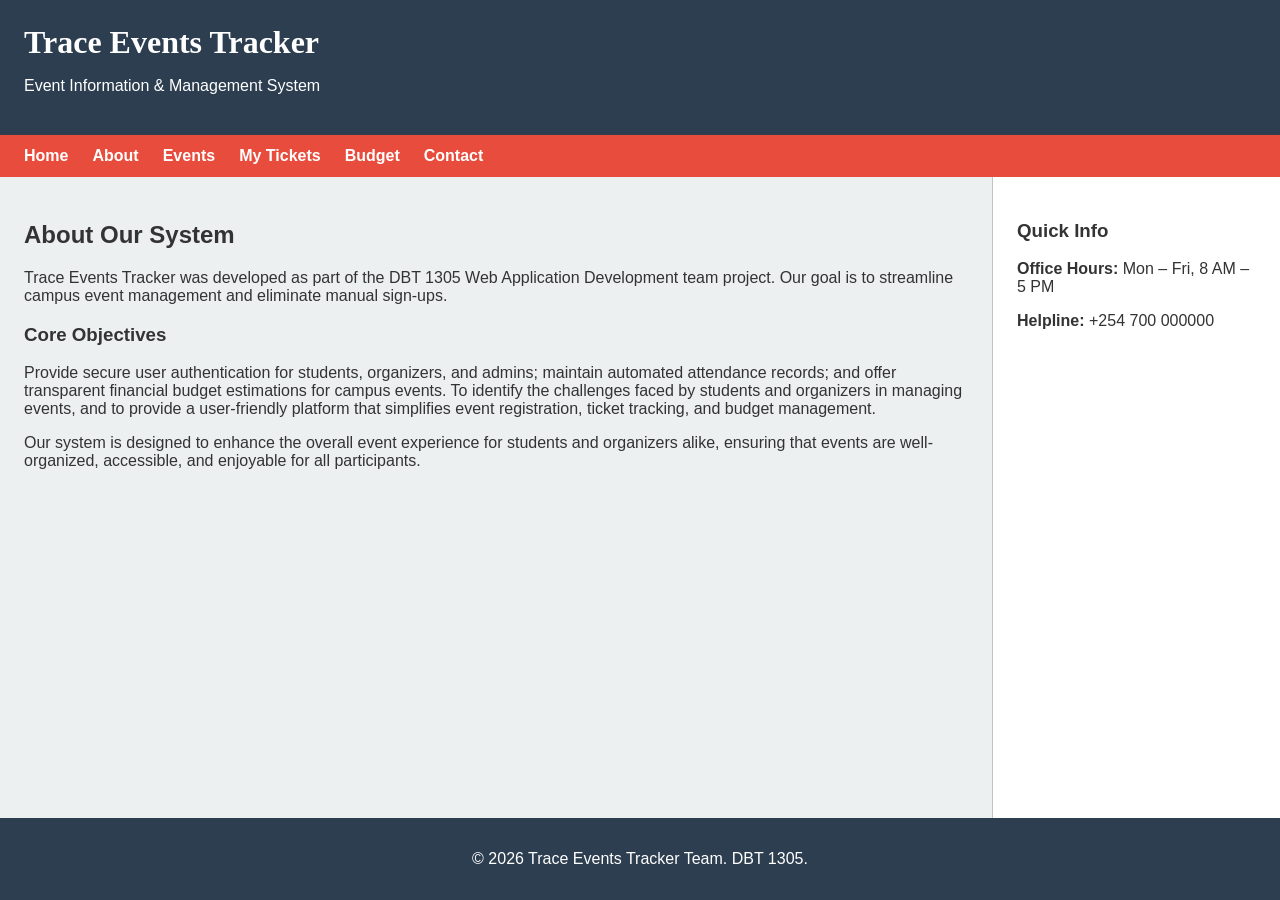
==== about.html @ 9b2fe4a9 "Completed all event detail, management, and organizer pages" ====
<!DOCTYPE html>
<html lang="en">
<head>
  <meta charset="UTF-8">
  <meta name="viewport" content="width=device-width, initial-scale=1.0">
  <title>Trace Events Tracker - About</title>
  <link rel="stylesheet" href="CSS/style.css">
</head>
<body>
  <header>
    <h1>Trace Events Tracker</h1>
    <p>Event Information & Management System</p>
  </header>

  <nav>
    <a href="index.html">Home</a>
    <a href="about.html">About</a>
    <a href="events.html">Events</a>
    <a href="tickets.html">My Tickets</a>
    <a href="budget.html">Budget</a>
    <a href="contact.html">Contact</a>
  </nav>

  <main>
    <h2>About Our System</h2>
    <p>Trace Events Tracker was developed as part of the DBT 1305 Web Application Development team project. Our goal is to streamline campus event management and eliminate manual sign-ups.</p>
    
    <h3>Core Objectives</h3>
    <p>Provide secure user authentication for students, organizers, and admins; maintain automated attendance records; and offer transparent financial budget estimations for campus events.
        To identify the challenges faced by students and organizers in managing events, and to provide a user-friendly platform that simplifies event registration, ticket tracking, and budget management.</p>
    </p>Our system is designed to enhance the overall event experience for students and organizers alike, ensuring that events are well-organized, accessible, and enjoyable for all participants.</p>
  </main>

  <aside>
    <h3>Quick Info</h3>
    <p><strong>Office Hours:</strong> Mon – Fri, 8 AM – 5 PM</p>
    <p><strong>Helpline:</strong> +254 700 000000</p>
  </aside>

  <footer>
    <p>&copy; 2026 Trace Events Tracker Team. DBT 1305.</p>
  </footer>
</body>
</html>
---- CSS/style.css ----
/* House style — main #2C3E50 ground #ECF0F1 ink #333333 accent #E74C3C
headings: "Merriweather", serif body: "Open Sans", sans-serif */

* {
  box-sizing: border-box;
}

img, input, select, textarea {
  max-width: 100%;
}

/* --- Lab 2 Grid Layout with Named Areas --- */
body {
  margin: 0;
  font-family: "Open Sans", sans-serif;
  background-color: #ECF0F1; /* Ground color */
  color: #333333;            /* Ink color */
  
  display: grid;
  grid-template-columns: minmax(0, 1fr) 18rem;
  grid-template-rows: auto auto 1fr auto;
  grid-template-areas:
    "header header"
    "nav nav"
    "main aside"
    "footer footer";
  min-height: 100vh;
}

/* --- Header Styling --- */
header {
  grid-area: header;
  background-color: #2C3E50; /* Main color */
  color: #FFFFFF;
  padding: 1.5rem;
}

header h1 {
  font-family: "Merriweather", serif;
  margin: 0 0 0.5rem 0;
}

/* --- Flexbox Navigation --- */
nav {
  grid-area: nav;
  background-color: #E74C3C; /* Accent color */
  display: flex;
  flex-direction: row;
  list-style: none;
  padding: 0.75rem 1.5rem;
  gap: 1.5rem;
  margin: 0;
}

nav a {
  color: #FFFFFF;
  text-decoration: none;
  font-weight: bold;
}

nav a:hover {
  text-decoration: underline;
}

/* --- Main Content Area --- */
main {
  grid-area: main;
  padding: 1.5rem;
  background-color: #ECF0F1;
}

/* --- Aside / Notices Area --- */
aside {
  grid-area: aside;
  padding: 1.5rem;
  background-color: #FFFFFF;
  border-left: 1px solid #BDC3C7;
}

/* --- Footer --- */
footer {
  grid-area: footer;
  background-color: #2C3E50; /* Main color */
  color: #FFFFFF;
  text-align: center;
  padding: 1rem;
}

/* --- Wrapping Cards --- */
.card-container {
  display: flex;
  flex-wrap: wrap;
  gap: 1rem;
  margin-top: 1rem;
}

.card {
  flex: 1 1 240px;
  background: #FFFFFF;
  padding: 1rem;
  border-radius: 4px;
  box-shadow: 0 2px 4px rgba(0,0,0,0.1);
}

/* --- Table Scroll Wrapper --- */
.table-scroll {
  overflow-x: auto;
  width: 100%;
  margin-bottom: 1rem;
}

table {
  width: 100%;
  border-collapse: collapse;
}

th, td {
  padding: 0.75rem;
  border: 1px solid #BDC3C7;
  text-align: left;
}

/* --- Media Query for Mobile (700px and under) --- */
@media (max-width: 700px) {
  body {
    grid-template-columns: 1fr;
    grid-template-areas:
      "header"
      "nav"
      "main"
      "aside"
      "footer";
  }
  
  nav {
    flex-direction: column;
    gap: 0.5rem;
  }
}
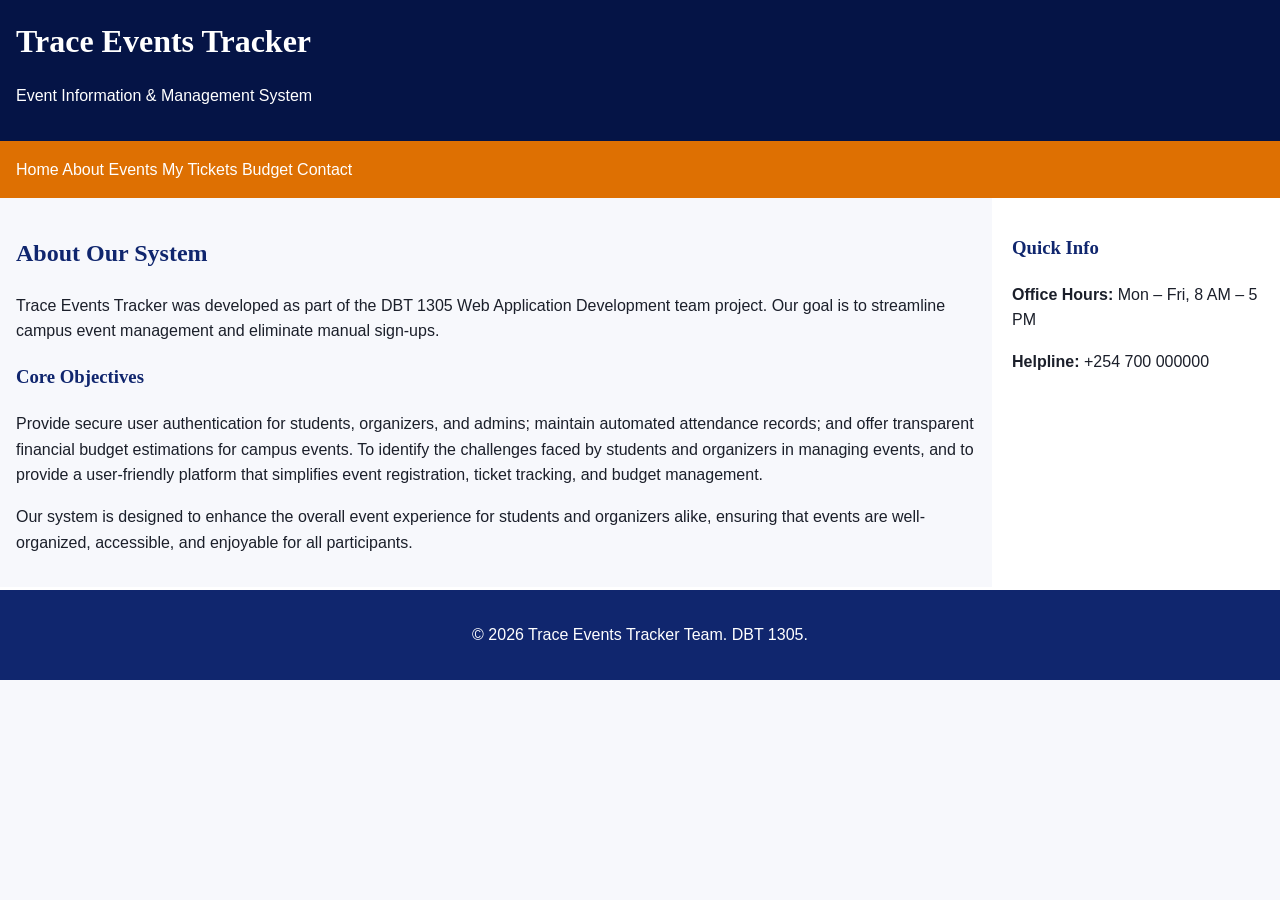
==== commit da576545: "Finalized all pages, images, and ticket card layouts" ====
--- a/about.html
+++ b/about.html
@@ -16,7 +16,7 @@
     <a href="index.html">Home</a>
     <a href="about.html">About</a>
     <a href="events.html">Events</a>
-    <a href="tickets.html">My Tickets</a>
+    <a href="ticket.html">My Tickets</a>
     <a href="budget.html">Budget</a>
     <a href="contact.html">Contact</a>
   </nav>
--- a/CSS/style.css
+++ b/CSS/style.css
@@ -1,139 +1,176 @@
-/* House style — main #2C3E50 ground #ECF0F1 ink #333333 accent #E74C3C
-headings: "Merriweather", serif body: "Open Sans", sans-serif */
-
+/*all elements
+the * - selects all elements
+*/
 * {
-  box-sizing: border-box;
+    box-sizing: border-box;
 }
 
-img, input, select, textarea {
-  max-width: 100%;
+body {
+    margin: 0;
+    background: #F7F8FC;
+    color: #1B1F2A;
+    line-height: 1.6;
+    font-family: 'Source Sans 3', sans-serif;
 }
 
-/* --- Lab 2 Grid Layout with Named Areas --- */
-body {
-  margin: 0;
-  font-family: "Open Sans", sans-serif;
-  background-color: #ECF0F1; /* Ground color */
-  color: #333333;            /* Ink color */
-  
-  display: grid;
-  grid-template-columns: minmax(0, 1fr) 18rem;
-  grid-template-rows: auto auto 1fr auto;
-  grid-template-areas:
-    "header header"
-    "nav nav"
-    "main aside"
-    "footer footer";
-  min-height: 100vh;
+h1, h2, h3 {
+    font-family: 'Source Serif 4', serif;
+    font-weight: 600;
+    color: #10266e;
 }
 
-/* --- Header Styling --- */
+a {
+    color: #10266e;
+}
+
 header {
-  grid-area: header;
-  background-color: #2C3E50; /* Main color */
-  color: #FFFFFF;
-  padding: 1.5rem;
+    background: #051446;
+    color: #FFFFFF;
 }
 
 header h1 {
-  font-family: "Merriweather", serif;
-  margin: 0 0 0.5rem 0;
+    color: #FFFFFF;
+    margin: 0;
 }
 
-/* --- Flexbox Navigation --- */
 nav {
-  grid-area: nav;
-  background-color: #E74C3C; /* Accent color */
-  display: flex;
-  flex-direction: row;
-  list-style: none;
-  padding: 0.75rem 1.5rem;
-  gap: 1.5rem;
-  margin: 0;
+    background: #de7002;
 }
 
 nav a {
-  color: #FFFFFF;
-  text-decoration: none;
-  font-weight: bold;
+    color: #FFFFFF;
+    text-decoration: none;
 }
 
 nav a:hover {
-  text-decoration: underline;
+    color: #E8A317;
 }
 
-/* --- Main Content Area --- */
-main {
-  grid-area: main;
-  padding: 1.5rem;
-  background-color: #ECF0F1;
+footer {
+    background: #10266e;
+    color: #FFFFFF;
+    text-align: center;
+    border-top: 3px solid #FFFFFF;
 }
 
-/* --- Aside / Notices Area --- */
-aside {
-  grid-area: aside;
-  padding: 1.5rem;
-  background-color: #FFFFFF;
-  border-left: 1px solid #BDC3C7;
+header, nav, main, footer {
+    padding: 1rem;
 }
 
-/* --- Footer --- */
-footer {
-  grid-area: footer;
-  background-color: #2C3E50; /* Main color */
-  color: #FFFFFF;
-  text-align: center;
-  padding: 1rem;
+img {
+    max-width: 100%;
+    height: auto;
 }
 
-/* --- Wrapping Cards --- */
-.card-container {
-  display: flex;
-  flex-wrap: wrap;
-  gap: 1rem;
-  margin-top: 1rem;
+input, select, textarea {
+    max-width: 100%;
+}
+
+section a {
+    color: #dc7d18;
+    text-decoration: none;
+}
+
+aside {
+    padding: 1rem;
+    background: #FFFFFF;
+    border-left: 4px solid #FFFFFF;
+}
+
+aside a {
+    color: #e46b0f;
+    font-weight: bold;
+}
+
+.logo {
+    width: 10%;
+}
+
+/* ===== 2 · Layout: flexbox + grid (Member 1) ===== */
+nav ul {
+    display: flex;
+    flex-wrap: wrap;
+    gap: 0.25rem 1.5rem;
+    list-style: none;
+    margin: 0;
+    padding: 0.75rem 1rem;
+}
+
+nav {
+    position: sticky;
+    top: 0;
+}
+
+body {
+    display: grid;
+    grid-template-columns: minmax(0, 1fr) 18rem;
+    grid-template-areas:
+        "header header"
+        "nav nav"
+        "main aside"
+        "footer footer";
+}
+
+header { grid-area: header; }
+nav    { grid-area: nav; }
+main   { grid-area: main; }
+aside  { grid-area: aside; }
+footer { grid-area: footer; }
+
+/* ===== 3 · Tables and cards (shared) ===== */
+.table-scroll {
+    overflow-x: auto;
+}
+
+table {
+    border-collapse: collapse;
+    width: 100%;
+}
+
+th, td {
+    border: 1px solid #C9CCD8;
+    padding: 0.5rem;
+    text-align: left;
+}
+
+th {
+    background: #1F3A93;
+    color: #FFFFFF;
+}
+
+.cards {
+    display: flex;
+    flex-wrap: wrap;
+    gap: 1rem;
 }
 
 .card {
-  flex: 1 1 240px;
-  background: #FFFFFF;
-  padding: 1rem;
-  border-radius: 4px;
-  box-shadow: 0 2px 4px rgba(0,0,0,0.1);
+    flex: 1 1 14rem;
+    background: #FFFFFF;
+    border-top: 4px solid #E8A317;
+    padding: 1rem;
 }
 
-/* --- Table Scroll Wrapper --- */
-.table-scroll {
-  overflow-x: auto;
-  width: 100%;
-  margin-bottom: 1rem;
-}
+@media (max-width: 700px) {
+    body {
+        grid-template-columns: minmax(0, 1fr);
+        grid-template-areas:
+            "header"
+            "nav"
+            "main"
+            "aside"
+            "footer";
+    }
 
-table {
-  width: 100%;
-  border-collapse: collapse;
-}
+    nav {
+        position: static;
+    }
 
-th, td {
-  padding: 0.75rem;
-  border: 1px solid #BDC3C7;
-  text-align: left;
-}
+    nav ul {
+        flex-direction: column;
+    }
 
-/* --- Media Query for Mobile (700px and under) --- */
-@media (max-width: 700px) {
-  body {
-    grid-template-columns: 1fr;
-    grid-template-areas:
-      "header"
-      "nav"
-      "main"
-      "aside"
-      "footer";
-  }
-  
-  nav {
-    flex-direction: column;
-    gap: 0.5rem;
-  }
+    .logo {
+        width: 2.5rem;
+    }
 }
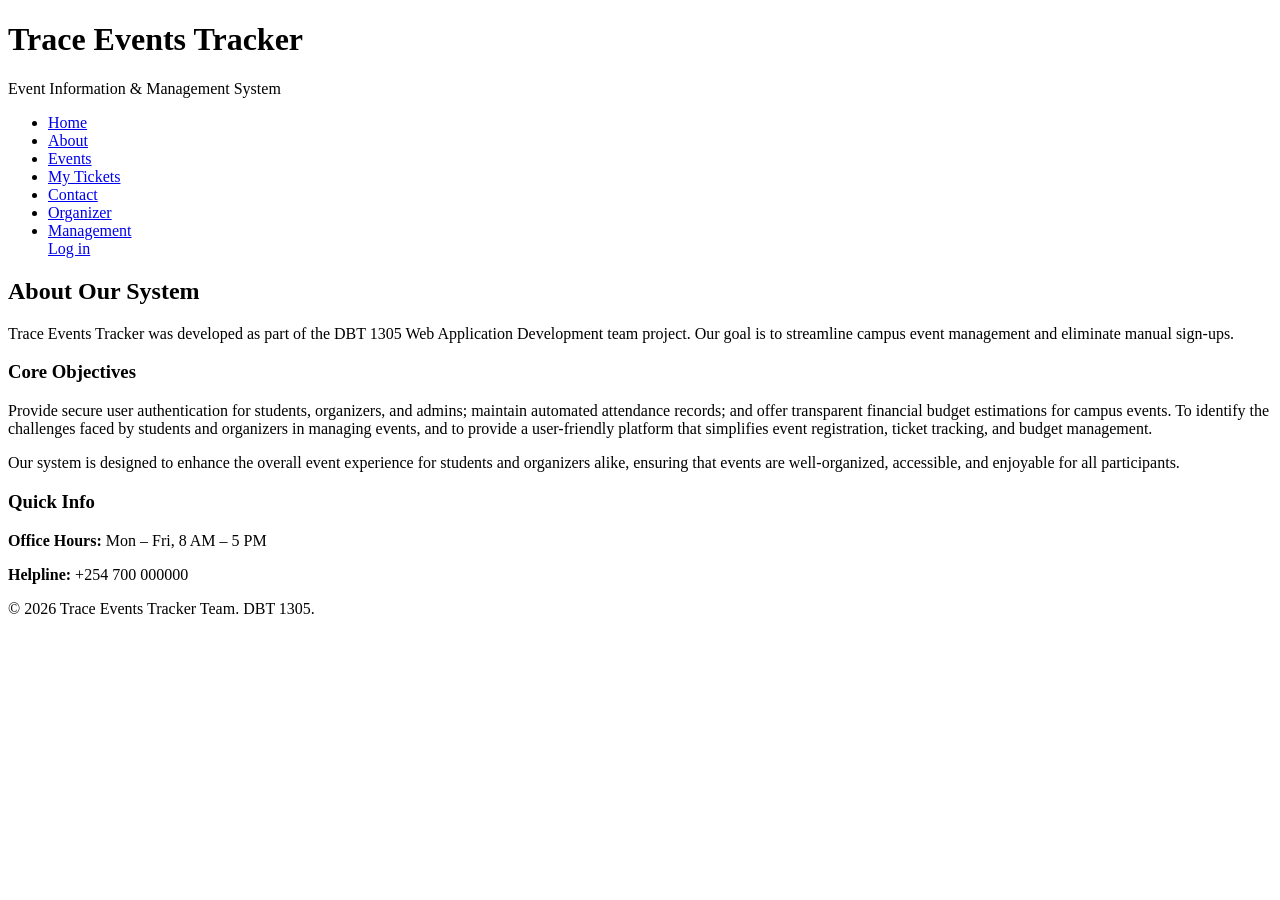
==== commit e7a820f7: "+" ====
--- a/about.html
+++ b/about.html
@@ -4,7 +4,14 @@
   <meta charset="UTF-8">
   <meta name="viewport" content="width=device-width, initial-scale=1.0">
   <title>Trace Events Tracker - About</title>
-  <link rel="stylesheet" href="CSS/style.css">
+  <link rel="stylesheet" href="css/style.css">
+<!-- Embedded-->
+   <script>
+    console.log("Embedded JS");
+   </script>
+   
+  <!-- Week 8: the script, with defer -->
+  <script src="js/main.js" defer></script>
 </head>
 <body>
   <header>
@@ -13,12 +20,16 @@
   </header>
 
   <nav>
-    <a href="index.html">Home</a>
-    <a href="about.html">About</a>
-    <a href="events.html">Events</a>
-    <a href="ticket.html">My Tickets</a>
-    <a href="budget.html">Budget</a>
-    <a href="contact.html">Contact</a>
+    <ul>
+      <li><a href="index.html">Home</a></li>
+      <li><a href="about.html">About</a></li>
+      <li><a href="events.html">Events</a></li>
+      <li><a href="my-tickets.html">My Tickets</a></li>
+      <li><a href="contact.html">Contact</a></li>
+      <li><a href="organizer.html">Organizer</a></li>
+      <li><a href="management.html">Management</a></li>
+    <a href="login.html" id="authLink">Log in</a>  
+    </ul>
   </nav>
 
   <main>
@@ -28,7 +39,7 @@
     <h3>Core Objectives</h3>
     <p>Provide secure user authentication for students, organizers, and admins; maintain automated attendance records; and offer transparent financial budget estimations for campus events.
         To identify the challenges faced by students and organizers in managing events, and to provide a user-friendly platform that simplifies event registration, ticket tracking, and budget management.</p>
-    </p>Our system is designed to enhance the overall event experience for students and organizers alike, ensuring that events are well-organized, accessible, and enjoyable for all participants.</p>
+    <p>Our system is designed to enhance the overall event experience for students and organizers alike, ensuring that events are well-organized, accessible, and enjoyable for all participants.</p>
   </main>
 
   <aside>
